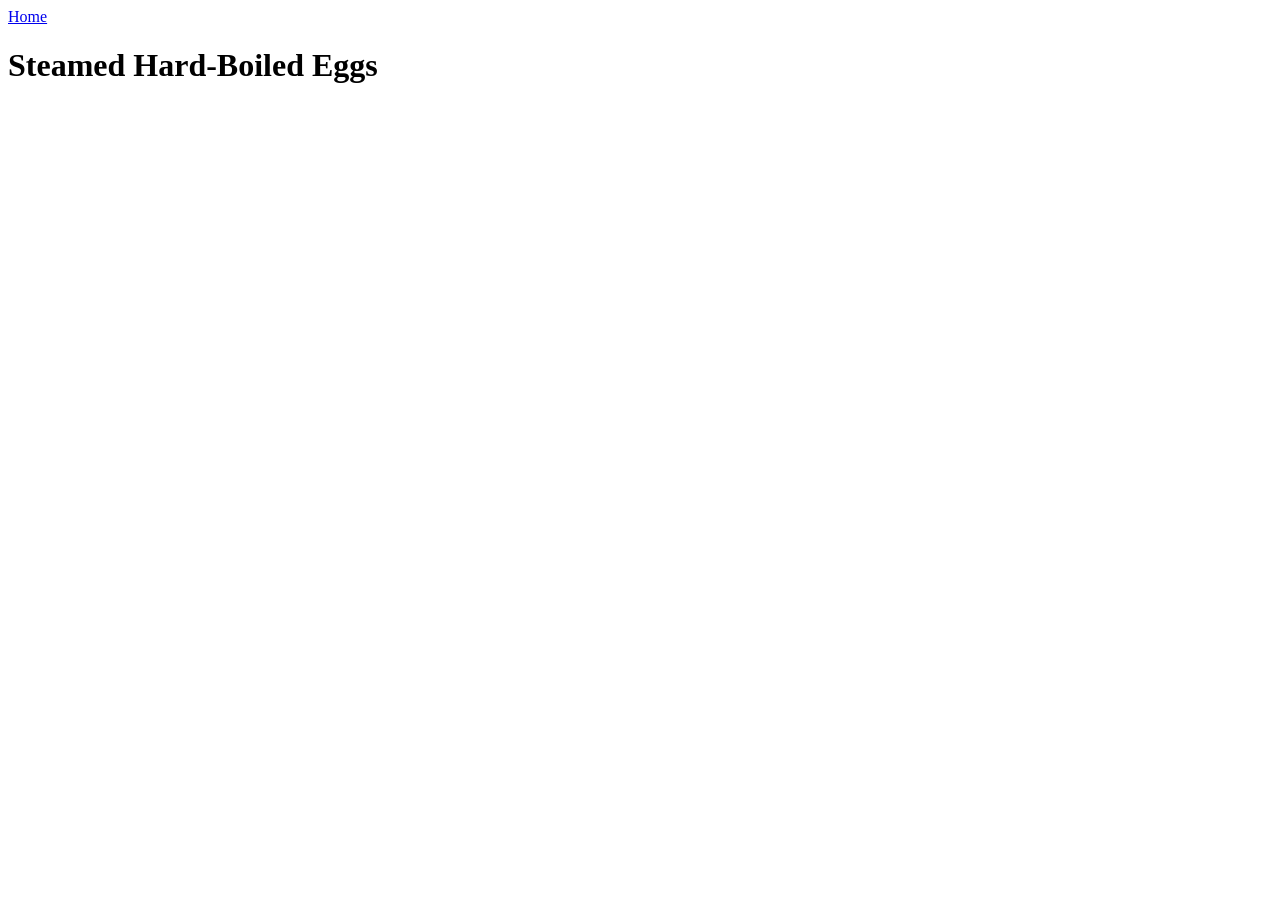
==== recipes/eggs.html @ 78a9d14a "Add eggs boilerplate" ====
<!DOCTYPE html>
<html lang="en">
<head>
    <meta charset="UTF-8">
    <meta name="viewport" content="width=device-width, initial-scale=1.0">
    <title>Steamed Hard-Boiled Eggs</title>
</head>
<body>
    <a href="../index.html">Home</a>
    <h1>Steamed Hard-Boiled Eggs</h1>

</body>
</html>
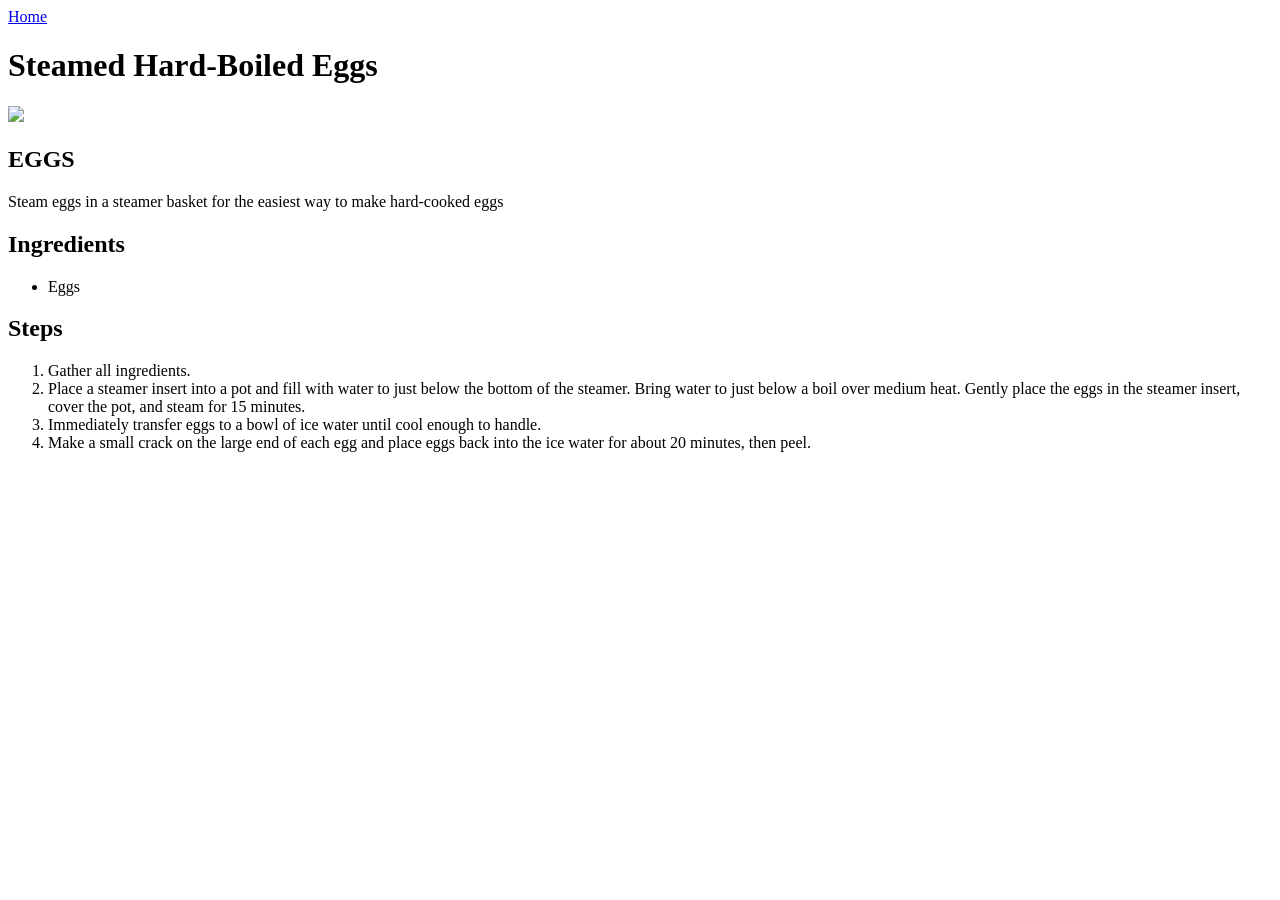
==== commit e07d1aa6: "Add content for eggs.html" ====
--- a/recipes/eggs.html
+++ b/recipes/eggs.html
@@ -8,6 +8,19 @@
 <body>
     <a href="../index.html">Home</a>
     <h1>Steamed Hard-Boiled Eggs</h1>
-
+    <img src="https://encrypted-tbn0.gstatic.com/images?q=tbn:ANd9GcS3q3AY6k-6nm39lrgk0n9vLXQxQ4taYxuWcQxeToQlABH7bK4FSkI5kBEV&s=10" width="400">
+    <h2>EGGS</h2>
+    <p>Steam eggs in a steamer basket for the easiest way to make hard-cooked eggs</p>
+    <h2>Ingredients</h2>
+    <ul>
+        <li>Eggs</li>
+    </ul>
+    <h2>Steps</h2>
+    <ol>
+        <li> Gather all ingredients. </li>
+        <li> Place a steamer insert into a pot and fill with water to just below the bottom of the steamer. Bring water to just below a boil over medium heat. Gently place the eggs in the steamer insert, cover the pot, and steam for 15 minutes. </li>
+        <li> Immediately transfer eggs to a bowl of ice water until cool enough to handle. </li>
+        <li> Make a small crack on the large end of each egg and place eggs back into the ice water for about 20 minutes, then peel. </li>
+    </ol>
 </body>
 </html>
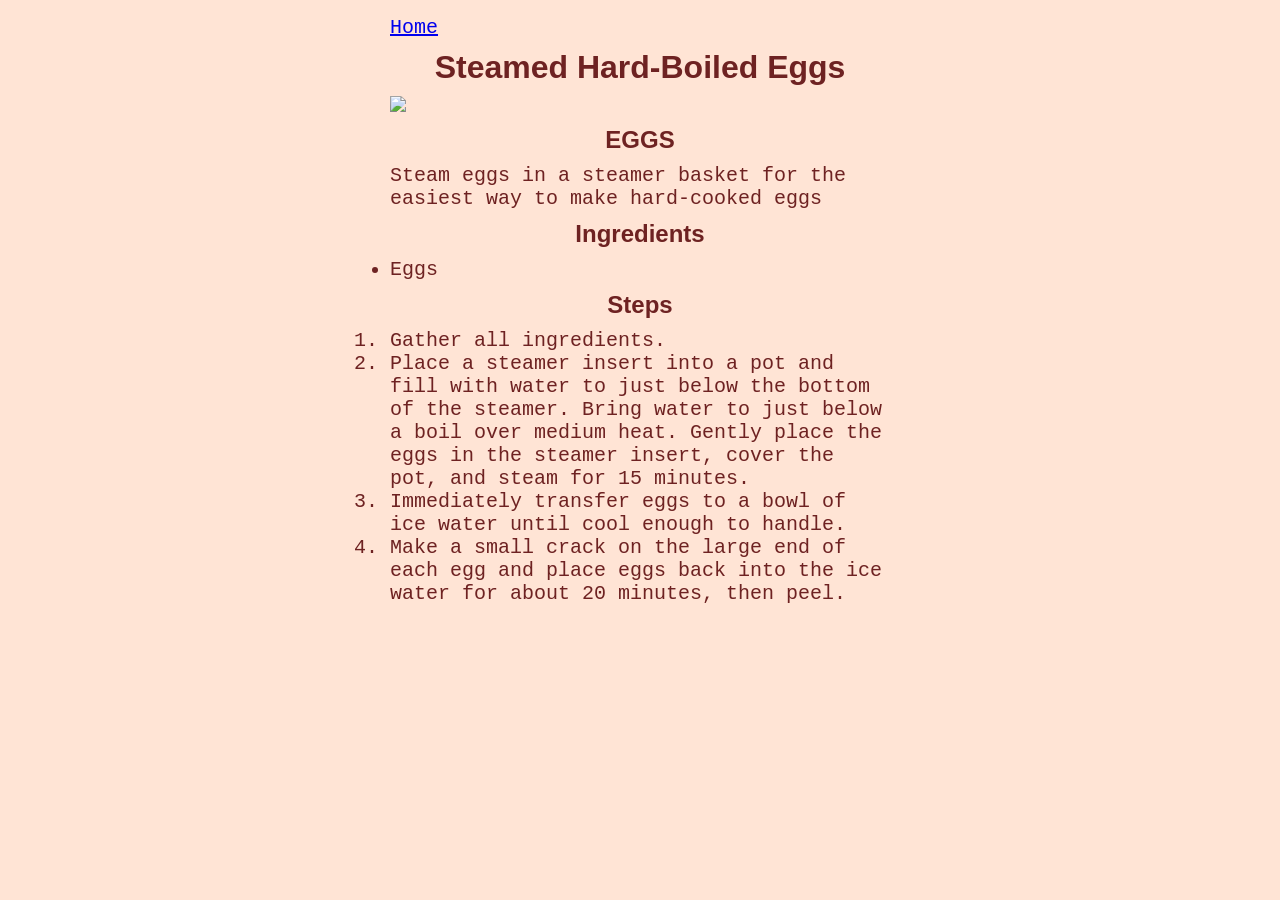
==== commit 4f84b220: "Add styling to pages" ====
--- a/recipes/eggs.html
+++ b/recipes/eggs.html
@@ -4,11 +4,12 @@
     <meta charset="UTF-8">
     <meta name="viewport" content="width=device-width, initial-scale=1.0">
     <title>Steamed Hard-Boiled Eggs</title>
+    <link rel="stylesheet" href="../styles.css">
 </head>
 <body>
     <a href="../index.html">Home</a>
     <h1>Steamed Hard-Boiled Eggs</h1>
-    <img src="https://encrypted-tbn0.gstatic.com/images?q=tbn:ANd9GcS3q3AY6k-6nm39lrgk0n9vLXQxQ4taYxuWcQxeToQlABH7bK4FSkI5kBEV&s=10" width="400">
+    <img src="https://encrypted-tbn0.gstatic.com/images?q=tbn:ANd9GcS3q3AY6k-6nm39lrgk0n9vLXQxQ4taYxuWcQxeToQlABH7bK4FSkI5kBEV&s=10" >
     <h2>EGGS</h2>
     <p>Steam eggs in a steamer basket for the easiest way to make hard-cooked eggs</p>
     <h2>Ingredients</h2>
--- a/styles.css
+++ b/styles.css
@@ -0,0 +1,26 @@
+*{
+    margin: 0;
+    padding: 0;
+    box-sizing: border-box;
+}
+
+body{
+    width: 500px;
+    margin: 16px auto;
+    background-color: rgb(255, 228, 213);
+    color: rgb(110, 34, 34);
+}
+h1,h2{
+    margin: 10px;
+    text-align: center;
+    font-family: Verdana, Geneva, Tahoma, sans-serif;
+    
+
+}
+p,li,a{
+    font-size: 20px;
+    font-family: 'Courier New', Courier, monospace;
+}
+img{
+    width: 100%;
+}
